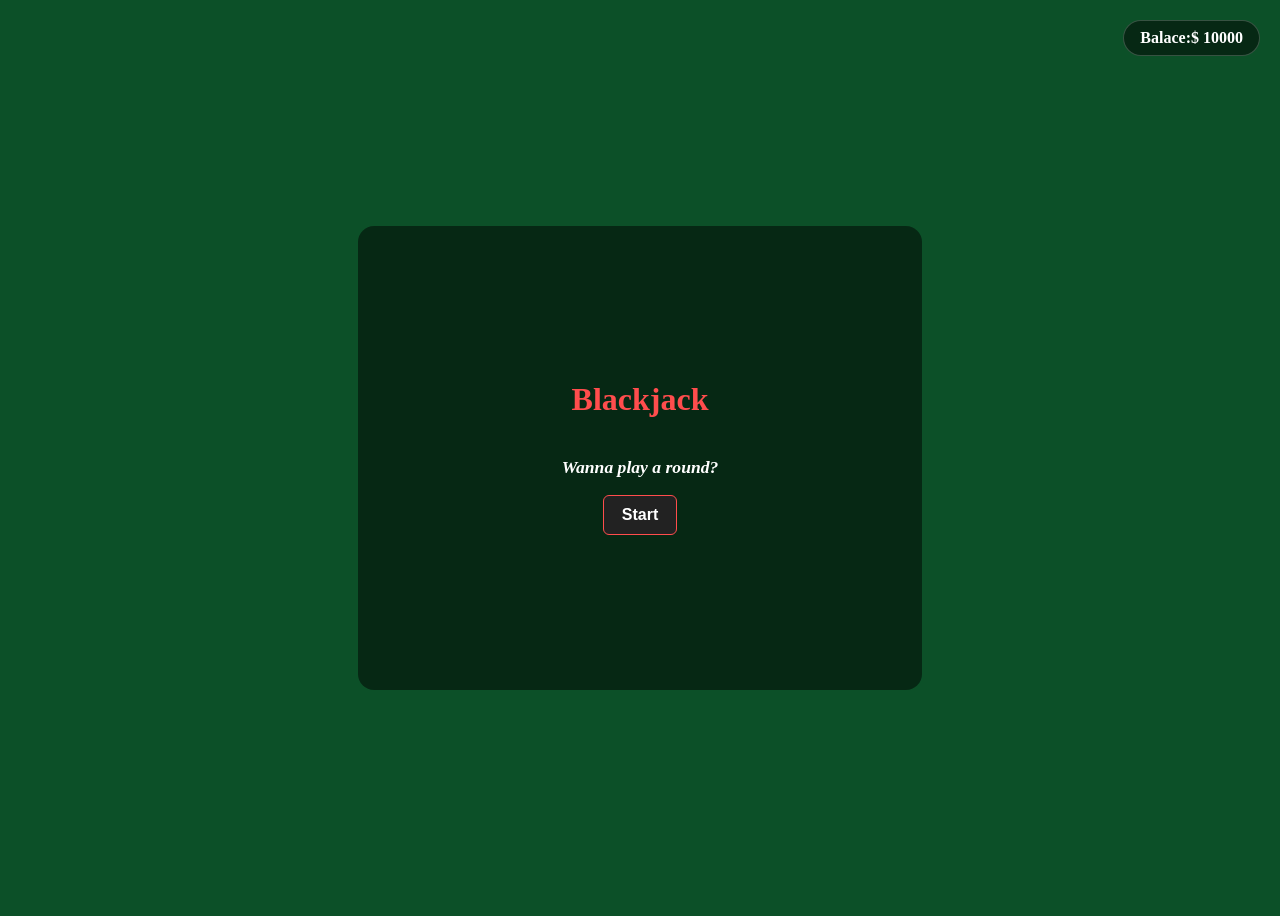
==== index.html @ 05312530 "for push" ====
<!DOCTYPE html>
<html lang="en">

<head>
    <meta charset="UTF-8">
    <meta name="viewport" content="width=device-width, initial-scale=1.0">
    <title>Document</title>
    <link rel="stylesheet" href="style.css">
</head>

<body>
    <div class="bal" id="bal">Balace:$ <span id="ball"></span></div>
    <div class="gamecontainer" id="gamecontainer">
        <h1 class="logo">Blackjack</h1>
        <div class="cards" id="cards">
            <img class="cardp" id="card10" src="pics/10_of_clubs.png" alt="">
            <img class="cardp" id="card11" src="pics/king_of_clubs.png" alt="">
            <img class="cardp" id="card2" src="pics/2_of_clubs.png" alt="">
            <img class="cardp" id="card3" src="pics/3_of_clubs.png" alt="">
            <img class="cardp" id="card4" src="pics/4_of_clubs.png" alt="">
            <img class="cardp" id="card5" src="pics/5_of_clubs.png" alt="">
            <img class="cardp" id="card6" src="pics/6_of_clubs.png" alt="">
            <img class="cardp" id="card7" src="pics/7_of_clubs.png" alt="">
            <img class="cardp" id="card8" src="pics/8_of_clubs.png" alt="">
            <img class="cardp" id="card9" src="pics/9_of_clubs.png" alt="">
            <img class="cardp" id="card1" src="pics/ace_of_clubs.png" alt="">
        </div>
        <p class="message" id="message"></p>
        <p id="sum" class="sum">sum:</p>
        <div class="buttons">
            <button onclick="start()" id="start">Start</button>
            <button onclick="pull()" id="pull">Pull</button>
            <button onclick="nop()" id="nop">Nope</button>
            <button onclick="start()" id="re">Restart</button>
            <button onclick="home()" id="home">Home</button>
        </div>
    </div>
    <script src="index.js"></script>
</body>

</html>
---- style.css ----
: //fonts.googleapis.com/css2?family=Bebas+Neue&display=swap" rel="stylesheet">

* {
  margin: 0;
  padding: 0;
  box-sizing: border-box;

}

:root {
  --table: #0c5028;
  --red: #ff4d4d;
  --charcoal: #222222;
  --container: rgba(0, 0, 0, 0.5);
}

body {
  background: var(--table);
  min-height: 100vh;
  display: flex;
  flex-direction: column;
  align-items: center;
  justify-content: center;
  color: #fff;
}

.bal{
  position: absolute;
  top: 20px;
  right: 20px;
  background: rgba(0, 0, 0, 0.5);
  padding: 8px 16px;
  border-radius: 20px;
  border: 1px solid rgba(255, 255, 255, 0.2);
  font-weight: bold;
  font-size: 1rem;
}
.gamecontainer {
  padding: 2rem;
  border-radius: 1rem;
  max-width: 500px;
  width: 90%;
  background: var(--container);
  display: flex;
  flex-direction: column;
  align-items: center;
  justify-content: center;
  min-height: 400px;
}

h1 {
  color: #ff4d4d;
  margin-top: 0;
}

.cards {
  display: flex;
  gap: 5px;
  height: auto;
  overflow: hidden;

}

.cardp {
  display:none ;
   width: 80px;
  height: auto;
  border-radius: 6px;
  box-shadow: 0 4px 8px rgba(0, 0, 0, 0.4);
}

p{
  font-size: 1.1rem;
  font-weight: 900;
}

.message {
  font-style: italic;
}

.sum {
  display: none;
}

.buttons {
  display: flex;
  gap: 10px;
}

button{
  background: var(--charcoal);
  border: 1px solid var(--red);
  padding: 10px 18px;
  color: #fff;
  font-weight: 800;
  font-size: 1rem;
  border-radius: 6px;
  transition: transform 0.1s ease, background-color 0.2s ease;
}
button:hover {
  background-color: #ff4d4d;
  transform: scale(1.05);
}

button:active {
  transform: scale(0.95);
}

#re , #pull , #nop ,#home {
  display: none;
}
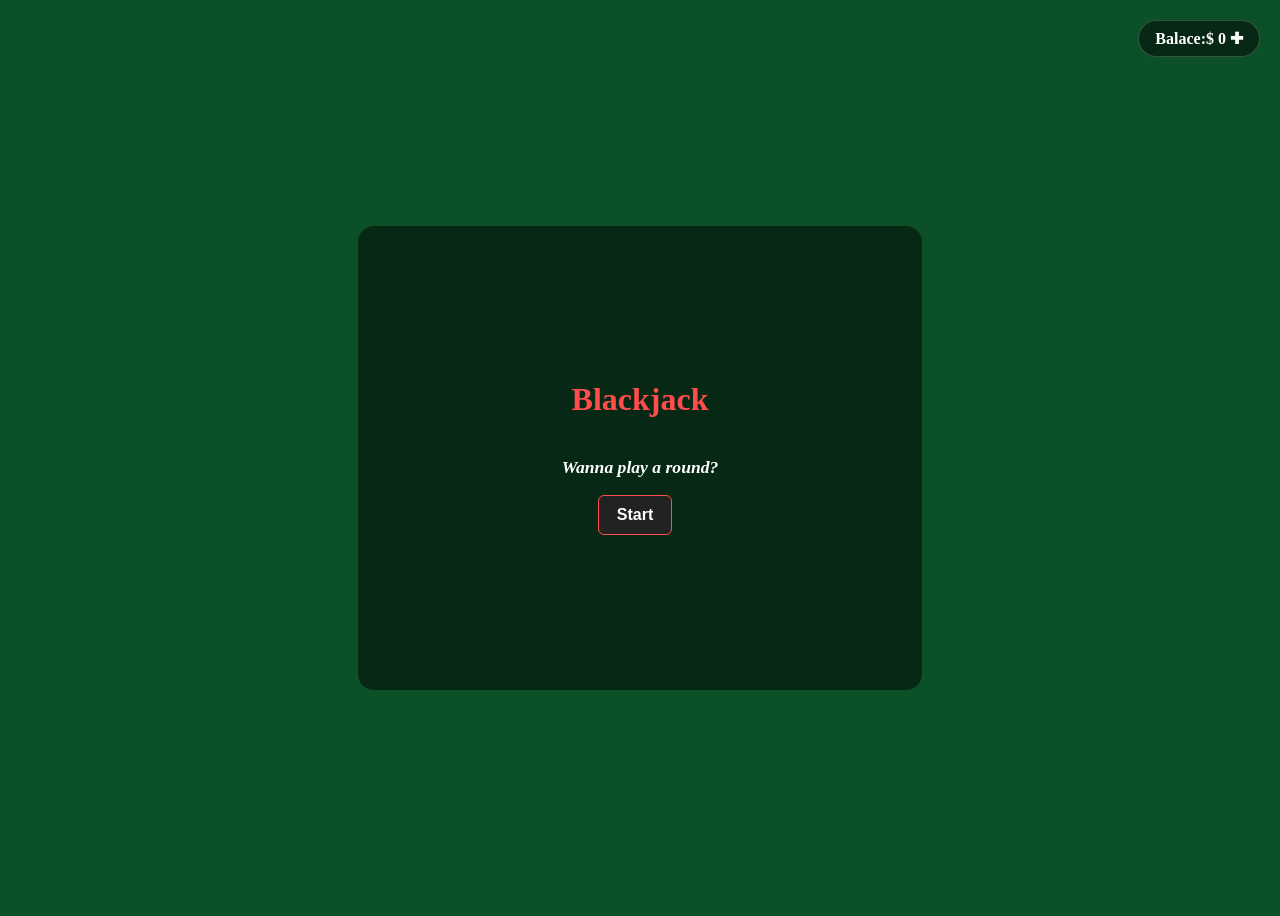
==== commit c25edece: "added layout for payment" ====
--- a/index.html
+++ b/index.html
@@ -6,10 +6,11 @@
     <meta name="viewport" content="width=device-width, initial-scale=1.0">
     <title>Document</title>
     <link rel="stylesheet" href="style.css">
+    <link rel="icon" href="pics/logo.png">
 </head>
 
 <body>
-    <div class="bal" id="bal">Balace:$ <span id="ball"></span></div>
+    <div class="bal" id="bal">Balace:$ <span id="ball"></span><a href="pay500.html" class="add"> ✚</a></div>
     <div class="gamecontainer" id="gamecontainer">
         <h1 class="logo">Blackjack</h1>
         <div class="cards" id="cards">
@@ -33,6 +34,7 @@
             <button onclick="nop()" id="nop">Nope</button>
             <button onclick="start()" id="re">Restart</button>
             <button onclick="home()" id="home">Home</button>
+          <a href="pay500.html"><button id="pay">Add Balance</button></a>  
         </div>
     </div>
     <script src="index.js"></script>
--- a/style.css
+++ b/style.css
@@ -106,10 +106,41 @@
   transform: scale(0.95);
 }
 
-#re , #pull , #nop ,#home {
+#re , #pull , #nop ,#home  ,#pay{
   display: none;
 }
 
+.add {
+  text-decoration: none;
+  color: #fff;
+}
 
+.payment-container {
+  width: 300px;
+  height: 400px;
+  margin: auto;
+  background: var(--container);
+  border-radius: 1rem;
+}
 
+.pay-btn{
+  background: var(--charcoal);
+  border: 1px solid var(--table);
+  padding: 10px 18px;
+  color: #fff;
+  font-weight: 800;
+  font-size: 1rem;
+  border-radius: 6px;
+  transition: transform 0.1s ease, all 0.2s ease;
+}
 
+.pay-btn :hover {
+    border: 1px solid var(--red);
+    background: var(--charcoal);
+}
+
+.pay-btn:active {
+    background-color: #ff4d4d;
+
+}
+
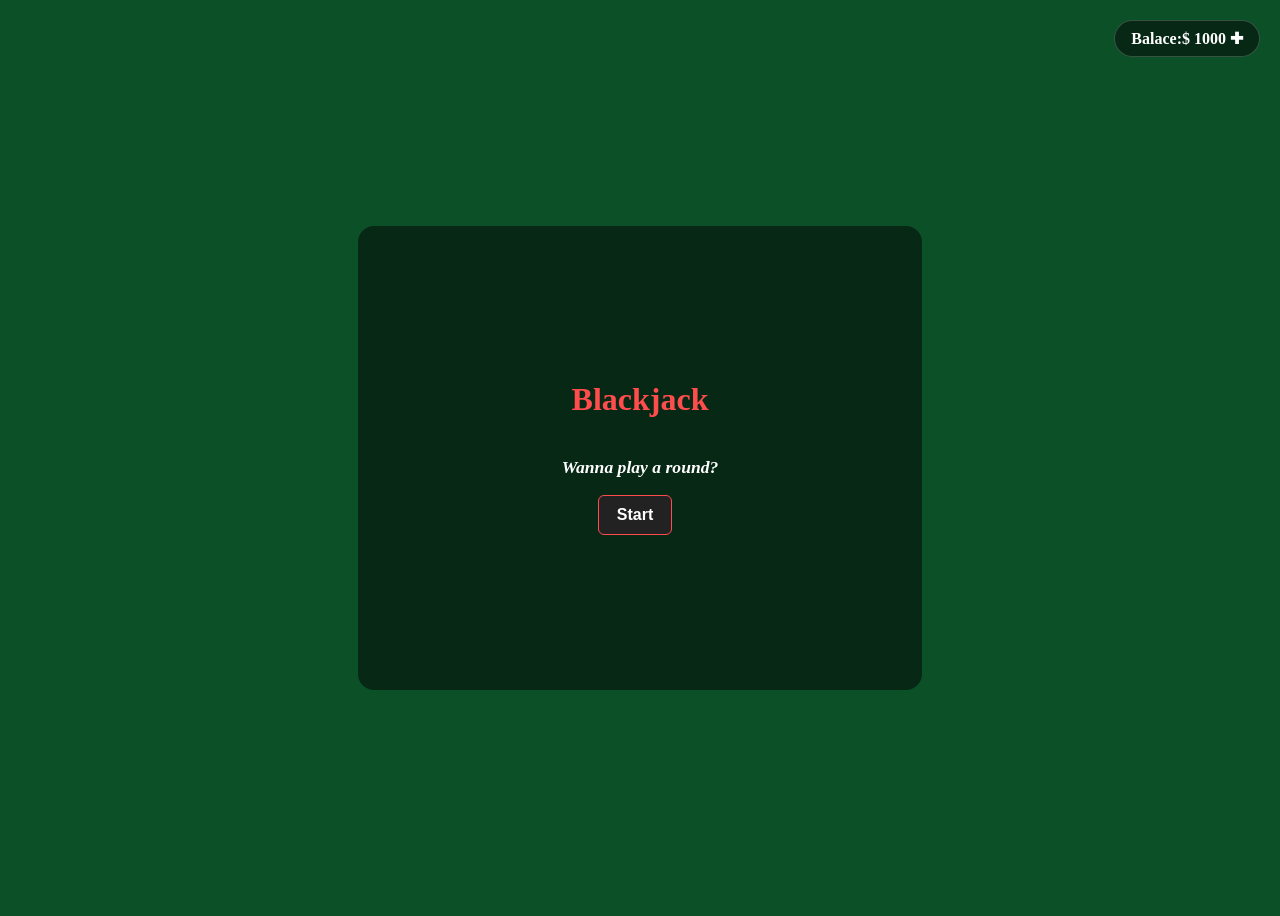
==== commit 7bdeac07: "uhh idk added js || there r some flaws tho" ====
--- a/index.html
+++ b/index.html
@@ -10,7 +10,7 @@
 </head>
 
 <body>
-    <div class="bal" id="bal">Balace:$ <span id="ball"></span><a href="pay500.html" class="add"> ✚</a></div>
+    <div class="bal" id="bal">Balace:$ <span id="ball"></span><a href="pay.html" class="add"> ✚</a></div>
     <div class="gamecontainer" id="gamecontainer">
         <h1 class="logo">Blackjack</h1>
         <div class="cards" id="cards">
@@ -34,7 +34,7 @@
             <button onclick="nop()" id="nop">Nope</button>
             <button onclick="start()" id="re">Restart</button>
             <button onclick="home()" id="home">Home</button>
-          <a href="pay500.html"><button id="pay">Add Balance</button></a>  
+          <a href="pay.html"><button id="pay">Add Balance</button></a>  
         </div>
     </div>
     <script src="index.js"></script>
--- a/style.css
+++ b/style.css
@@ -114,33 +114,3 @@
   text-decoration: none;
   color: #fff;
 }
-
-.payment-container {
-  width: 300px;
-  height: 400px;
-  margin: auto;
-  background: var(--container);
-  border-radius: 1rem;
-}
-
-.pay-btn{
-  background: var(--charcoal);
-  border: 1px solid var(--table);
-  padding: 10px 18px;
-  color: #fff;
-  font-weight: 800;
-  font-size: 1rem;
-  border-radius: 6px;
-  transition: transform 0.1s ease, all 0.2s ease;
-}
-
-.pay-btn :hover {
-    border: 1px solid var(--red);
-    background: var(--charcoal);
-}
-
-.pay-btn:active {
-    background-color: #ff4d4d;
-
-}
-
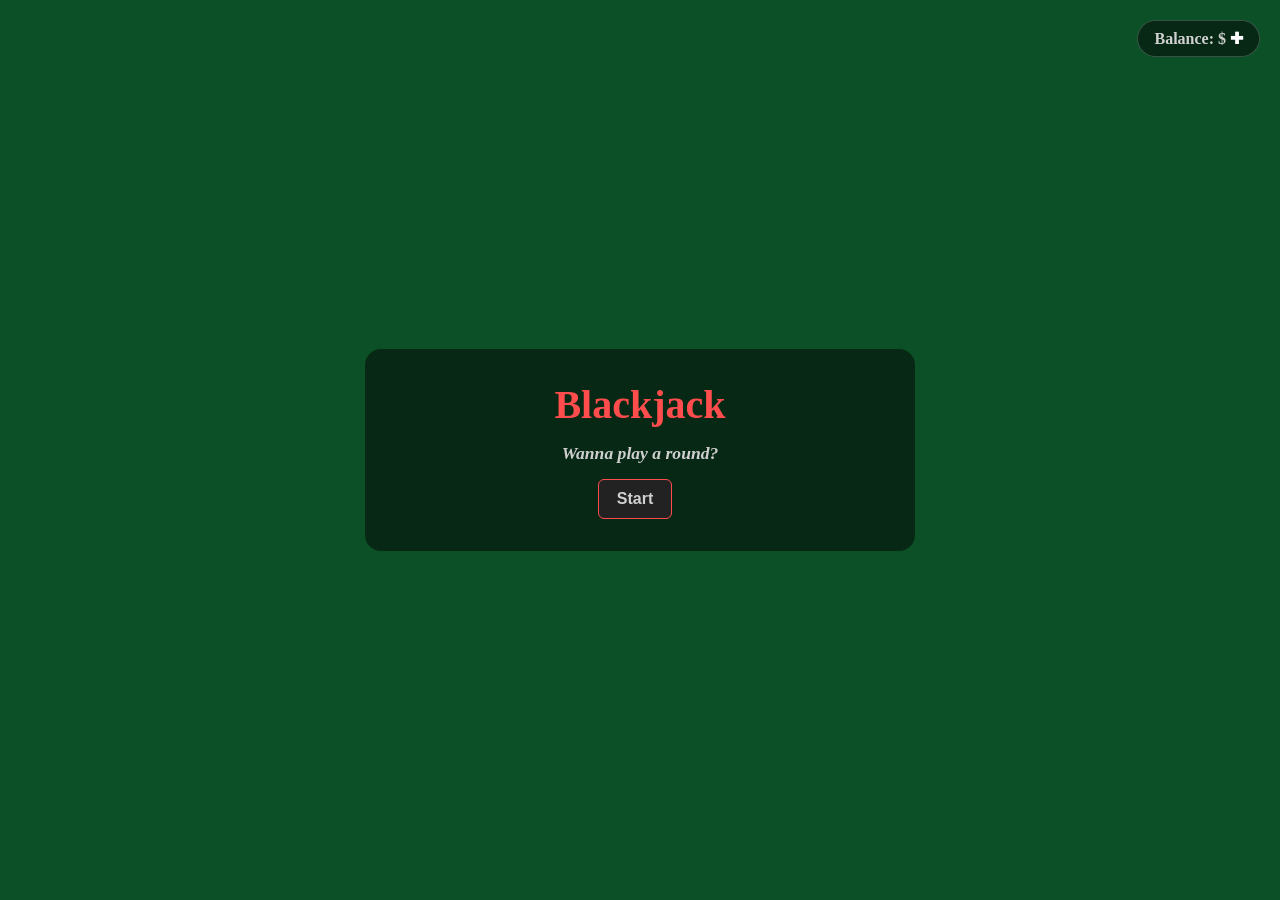
==== commit f660a05c: "new js done" ====
--- a/index.html
+++ b/index.html
@@ -1,43 +1,62 @@
-<!DOCTYPE html>
+<!doctype html>
 <html lang="en">
+  <head>
+    <meta charset="UTF-8" />
+    <meta name="viewport" content="width=device-width, initial-scale=1.0" />
 
-<head>
-    <meta charset="UTF-8">
-    <meta name="viewport" content="width=device-width, initial-scale=1.0">
-    <title>Document</title>
-    <link rel="stylesheet" href="style.css">
-    <link rel="icon" href="pics/logo.png">
-</head>
+    <title>Blackjack</title>
 
-<body>
-    <div class="bal" id="bal">Balace:$ <span id="ball"></span><a href="pay.html" class="add"> ✚</a></div>
-    <div class="gamecontainer" id="gamecontainer">
-        <h1 class="logo">Blackjack</h1>
-        <div class="cards" id="cards">
-            <img class="cardp" id="card10" src="pics/10_of_clubs.png" alt="">
-            <img class="cardp" id="card11" src="pics/king_of_clubs.png" alt="">
-            <img class="cardp" id="card2" src="pics/2_of_clubs.png" alt="">
-            <img class="cardp" id="card3" src="pics/3_of_clubs.png" alt="">
-            <img class="cardp" id="card4" src="pics/4_of_clubs.png" alt="">
-            <img class="cardp" id="card5" src="pics/5_of_clubs.png" alt="">
-            <img class="cardp" id="card6" src="pics/6_of_clubs.png" alt="">
-            <img class="cardp" id="card7" src="pics/7_of_clubs.png" alt="">
-            <img class="cardp" id="card8" src="pics/8_of_clubs.png" alt="">
-            <img class="cardp" id="card9" src="pics/9_of_clubs.png" alt="">
-            <img class="cardp" id="card1" src="pics/ace_of_clubs.png" alt="">
+    <link
+      href="https://fonts.googleapis.com/css2?family=Bebas+Neue&display=swap"
+      rel="stylesheet"
+    />
+    <link rel="stylesheet" href="style.css" />
+    <link rel="icon" href="pics/logo.png" />
+  </head>
+
+  <body>
+    <div class="bal" id="bal">
+      Balance: $<span id="ball"></span>
+      <a href="pay.html" class="add">✚</a>
+    </div>
+
+    <main class="gamecontainer" id="gamecontainer">
+      <h1 class="logo">Blackjack</h1>
+
+      <div class="cardContainer" id="cardContainer">
+        <div class="hand">
+          <h3>Dealer</h3>
+
+          <div class="cards dealerCards" id="dealerCards">
+            <!-- cards later -->
+          </div>
         </div>
-        <p class="message" id="message"></p>
-        <p id="sum" class="sum">sum:</p>
-        <div class="buttons">
-            <button onclick="start()" id="start">Start</button>
-            <button onclick="pull()" id="pull">Pull</button>
-            <button onclick="nop()" id="nop">Nope</button>
-            <button onclick="start()" id="re">Restart</button>
-            <button onclick="home()" id="home">Home</button>
-          <a href="pay.html"><button id="pay">Add Balance</button></a>  
+
+        <div class="hand">
+          <h3>You</h3>
+
+          <div class="cards myCards" id="myCards">
+            <!-- cards later -->
+          </div>
         </div>
-    </div>
-    <script src="index.js"></script>
-</body>
+      </div>
 
-</html>+      <p class="message" id="message">Wanna play a round?</p>
+
+      <p class="sum" id="sum">Sum:</p>
+
+      <div class="buttons">
+        <button id="start">Start</button>
+        <button id="pull">Pull</button>
+        <button id="nop">Nope</button>
+        <button id="re">Restart</button>
+        <button id="home">Home</button>
+        <a href="pay.html">
+          <button id="add-bal">Add Balance</button>
+        </a>
+      </div>
+    </main>
+
+    <script src="app.js"></script>
+  </body>
+</html>
--- a/style.css
+++ b/style.css
@@ -1,10 +1,9 @@
-: //fonts.googleapis.com/css2?family=Bebas+Neue&display=swap" rel="stylesheet">
+@import url("https://fonts.googleapis.com/css2?family=Bebas+Neue&display=swap");
 
 * {
   margin: 0;
   padding: 0;
   box-sizing: border-box;
-
 }
 
 :root {
@@ -14,62 +13,145 @@
   --container: rgba(0, 0, 0, 0.5);
 }
 
+/* PAGE */
+
 body {
+  min-height: 100vh;
   background: var(--table);
-  min-height: 100vh;
+
   display: flex;
   flex-direction: column;
   align-items: center;
   justify-content: center;
-  color: #fff;
-}
-
-.bal{
+
+  color: #d0d0d0;
+}
+
+/* BALANCE */
+
+.bal {
   position: absolute;
   top: 20px;
   right: 20px;
+
   background: rgba(0, 0, 0, 0.5);
   padding: 8px 16px;
   border-radius: 20px;
   border: 1px solid rgba(255, 255, 255, 0.2);
+
   font-weight: bold;
   font-size: 1rem;
 }
+
+/* GAME */
+
 .gamecontainer {
+  width: 90%;
+  max-width: 550px;
+
   padding: 2rem;
   border-radius: 1rem;
-  max-width: 500px;
-  width: 90%;
+
   background: var(--container);
-  display: flex;
-  flex-direction: column;
-  align-items: center;
+
+  display: flex;
+  flex-direction: column;
+  align-items: center;
+
+  gap: 15px;
+}
+
+/* TITLE */
+
+h1 {
+  margin: 0;
+  color: var(--red);
+  font-size: 2.5rem;
+}
+
+/* CARD AREA */
+
+.cardContainer {
+  width: 100%;
+
+  display: none;
+  flex-direction: column;
+
+  gap: 20px;
+  margin: 10px 0;
+}
+
+/* DEALER / PLAYER */
+
+.hand {
+  width: 100%;
+
+  display: flex;
+  flex-direction: column;
+
+  gap: 7px;
+}
+
+.hand h3 {
+  font-family: "Bebas Neue", sans-serif;
+  font-size: 1.5rem;
+  letter-spacing: 1px;
+
+  color: #d0d0d0;
+}
+
+/* WHITE CARD AREAS */
+
+.dealerCards,
+.myCards {
+  width: 100%;
+  min-height: 125px;
+
+  background: #d0d0d0;
+  border-radius: 10px;
+
+  padding: 12px;  
+
+  display: flex;
   justify-content: center;
-  min-height: 400px;
-}
-
-h1 {
-  color: #ff4d4d;
-  margin-top: 0;
-}
+  align-items: center;
+
+  gap: 5px;
+
+  box-shadow: inset 0 0 0 1px #ddd;
+}
+
+/* CARD IMAGES */
+
+.cardp {
+  width: 80px;
+  height: auto;
+
+  border-radius: 6px;
+
+  box-shadow: 0 4px 8px rgba(0, 0, 0, 0.4);
+
+  transition: transform 0.2s ease;
+}
+
+.cardp:hover {
+  transform: translateY(-5px);
+}
+
+/* OLD .cards CLASS
+   Keep this if your JS uses it later */
 
 .cards {
   display: flex;
+  justify-content: center;
+  align-items: center;
+
   gap: 5px;
-  height: auto;
-  overflow: hidden;
-
-}
-
-.cardp {
-  display:none ;
-   width: 80px;
-  height: auto;
-  border-radius: 6px;
-  box-shadow: 0 4px 8px rgba(0, 0, 0, 0.4);
-}
-
-p{
+}
+
+/* TEXT */
+
+p {
   font-size: 1.1rem;
   font-weight: 900;
 }
@@ -82,23 +164,31 @@
   display: none;
 }
 
+/* BUTTONS */
+
 .buttons {
   display: flex;
   gap: 10px;
 }
 
-button{
+button {
   background: var(--charcoal);
   border: 1px solid var(--red);
   padding: 10px 18px;
-  color: #fff;
+
+  color: #d0d0d0;
   font-weight: 800;
   font-size: 1rem;
+
   border-radius: 6px;
-  transition: transform 0.1s ease, background-color 0.2s ease;
-}
+
+  transition:
+    transform 0.1s ease,
+    background-color 0.2s ease;
+}
+
 button:hover {
-  background-color: #ff4d4d;
+  background-color: var(--red);
   transform: scale(1.05);
 }
 
@@ -106,9 +196,18 @@
   transform: scale(0.95);
 }
 
-#re , #pull , #nop ,#home  ,#pay{
+/* HIDDEN BUTTONS */
+
+#re,
+#pull,
+#nop,
+#home,
+#pay ,
+#add-bal{
   display: none;
 }
+
+/* BALANCE LINK */
 
 .add {
   text-decoration: none;
